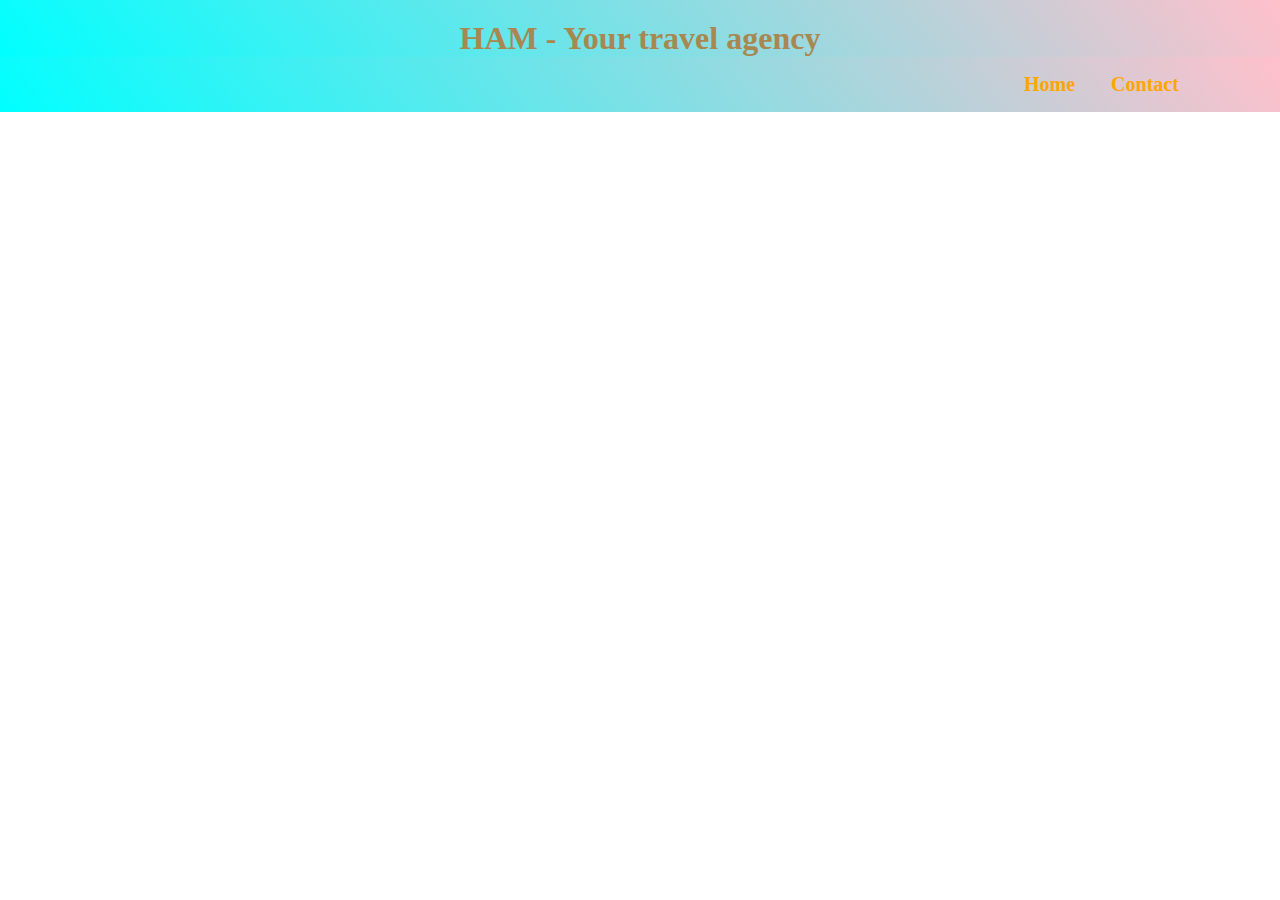
==== about.html @ 24c86d3d "nav-bar edit" ====
<!DOCTYPE html>
<html lang="en">
<head>
    <meta charset="UTF-8">
    <meta http-equiv="X-UA-Compatible" content="IE=edge">
    <meta name="viewport" content="width=device-width, initial-scale=1.0">
    <link rel="stylesheet" href="about.css">
    <title>About Us</title>
</head>
<body>

    <!-- This is the Header Section -->

    <header>
        <section class="header">
        <h1>HAM - Your travel agency</h1>
    </section>
        
    </header>
  <!-- Header Section Ends here -->

<section class="nav-bar">
        <nav>
            <ul id="menu">
                <li><a href="index.html">Home</a></li>
                
                <li><a href="contact.html">Contact</a></li>
            </ul>
        </nav>
  

    
</body>
</html>
---- about.css ----
* {
    padding: 0;
    margin: 0;
    
}

/* The is the Header section */

header {
    text-align: center;
    background-image: linear-gradient(50deg, aqua, pink);
    color: rgb(167, 136, 80);
    padding-top: 20px;
}



 /* Nav Bar  */


 .nav-bar {
   background-image: linear-gradient(50deg, aqua, pink);
    
 }

 ul {
     list-style-type: none;
     padding: 1rem 2rem;
     position: relative;
    }

 li {
     display: inline-block;
     padding-left: 2rem;
     font-weight: 900;
 }

 li>a {
     color:orange;
     text-decoration: none;
     font-size: 20px;
 }

 li>a:hover {
     color: palevioletred;
 }


 #menu {
     position: relative;
     left:75%;
 }
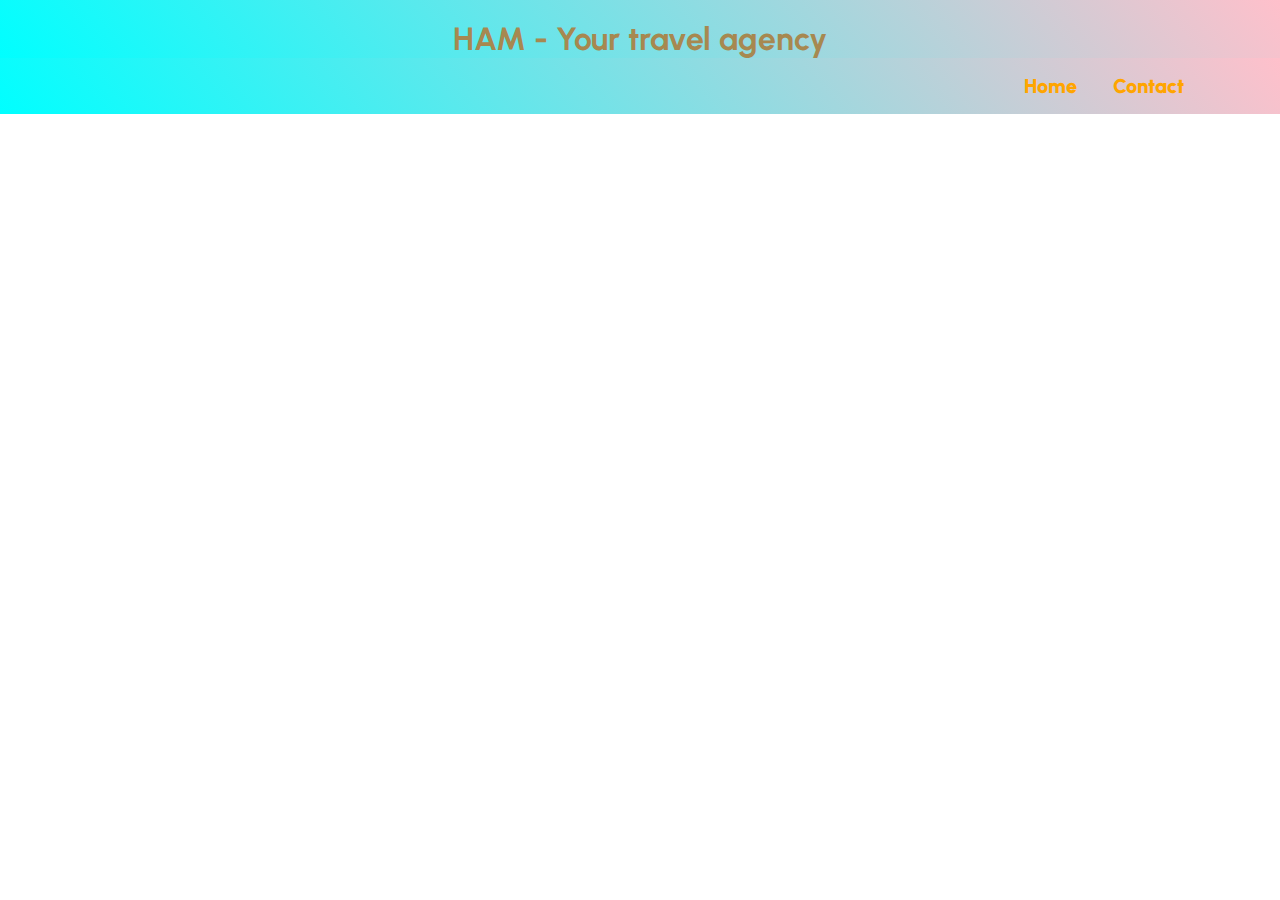
==== commit 8cae317d: "nav changes" ====
--- a/about.html
+++ b/about.html
@@ -5,6 +5,8 @@
     <meta http-equiv="X-UA-Compatible" content="IE=edge">
     <meta name="viewport" content="width=device-width, initial-scale=1.0">
     <link rel="stylesheet" href="about.css">
+    <link rel="preconnect" href="https://fonts.gstatic.com" crossorigin>
+<link href="https://fonts.googleapis.com/css2?family=Urbanist:wght@100&display=swap" rel="stylesheet">
     <title>About Us</title>
 </head>
 <body>
--- a/about.css
+++ b/about.css
@@ -13,7 +13,10 @@
     padding-top: 20px;
 }
 
-
+body {
+    font-family: 'Urbanist', sans-serif;
+   
+}
 
  /* Nav Bar  */
 
